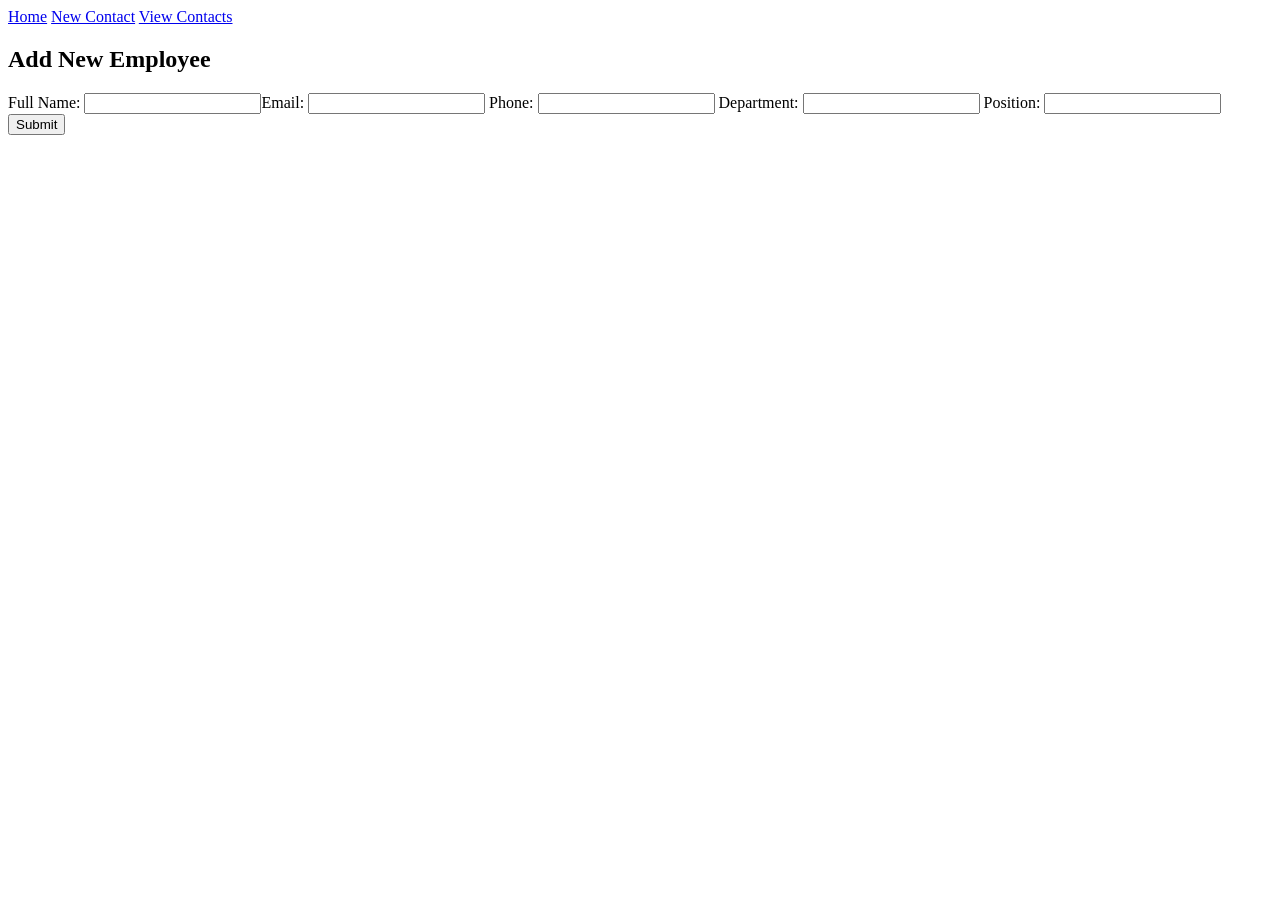
==== new-contact.html @ 60e38a2e "update" ====
<!DOCTYPE html>
<html>
<head>
    <title>New Contact</title>
    <link rel="stylesheet" href="styles.css">
</head>
<body>

<nav>
    <a href="index.html">Home</a>
    <a href="new-contact.html">New Contact</a>
    <a href="view-contacts.html">View Contacts</a>
</nav>

<h2>Add New Employee</h2>

<form>
    <label>Full Name:</label>
    <input type="text" required

    <label>Email:</label>
    <input type="email" required>

    <label>Phone:</label>
    <input type="text">

    <label>Department:</label>
    <input type="text">

    <label>Position:</label>
    <input type="text">

    <button type="submit">Submit</button>
</form>

</body>
</html>
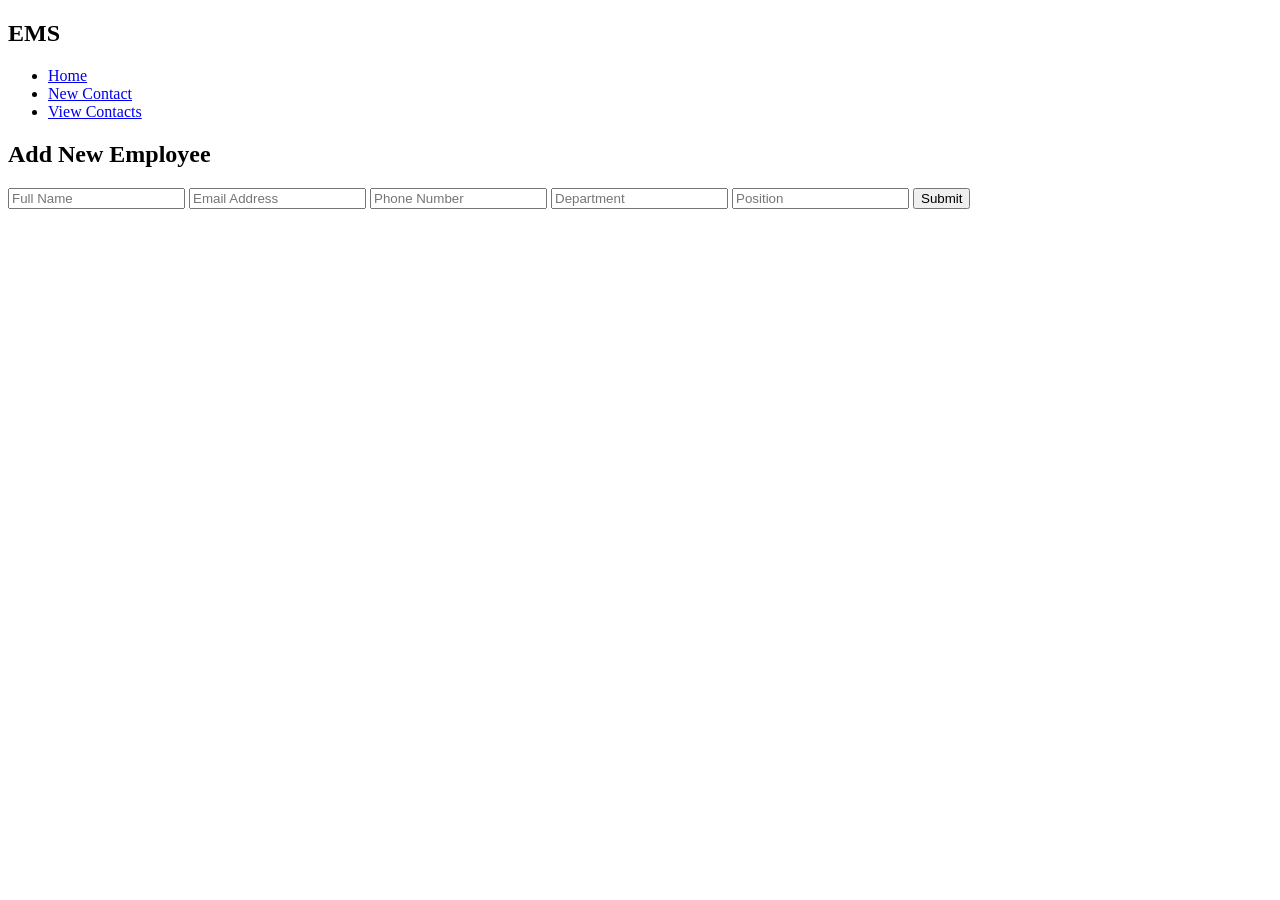
==== commit f832c94f: "update2" ====
--- a/new-contact.html
+++ b/new-contact.html
@@ -1,37 +1,35 @@
 <!DOCTYPE html>
-<html>
+<html lang="en">
 <head>
+    <meta charset="UTF-8">
     <title>New Contact</title>
     <link rel="stylesheet" href="styles.css">
 </head>
 <body>
 
 <nav>
-    <a href="index.html">Home</a>
-    <a href="new-contact.html">New Contact</a>
-    <a href="view-contacts.html">View Contacts</a>
+    <h2>EMS</h2>
+    <ul>
+        <li><a href="index.html">Home</a></li>
+        <li><a href="new-contact.html">New Contact</a></li>
+        <li><a href="view-contacts.html">View Contacts</a></li>
+    </ul>
 </nav>
 
-<h2>Add New Employee</h2>
+<div class="container">
+    <h2>Add New Employee</h2>
 
-<form>
-    <label>Full Name:</label>
-    <input type="text" required
+    <form id="contactForm">
+        <input type="text" id="name" placeholder="Full Name" required>
+        <input type="email" id="email" placeholder="Email Address" required>
+        <input type="text" id="phone" placeholder="Phone Number" required>
+        <input type="text" id="department" placeholder="Department" required>
+        <input type="text" id="position" placeholder="Position" required>
 
-    <label>Email:</label>
-    <input type="email" required>
+        <button type="submit">Submit</button>
+    </form>
+</div>
 
-    <label>Phone:</label>
-    <input type="text">
-
-    <label>Department:</label>
-    <input type="text">
-
-    <label>Position:</label>
-    <input type="text">
-
-    <button type="submit">Submit</button>
-</form>
-
+<script src="main.js"></script>
 </body>
 </html>
